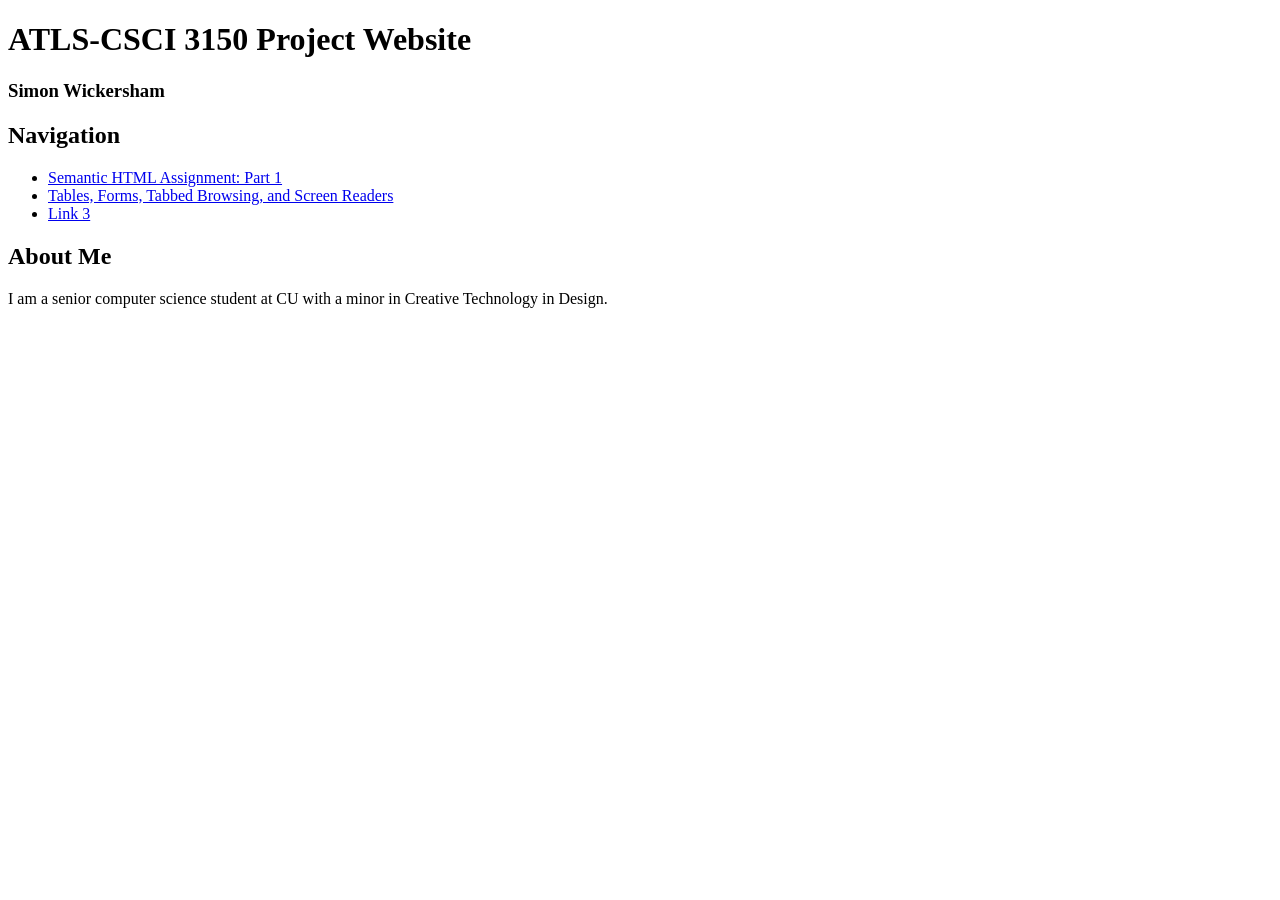
==== index.html @ cf6a7025 "assignment 5 - tables, etc." ====
<!DOCTYPE html>
<html lang="en">
<head>
    <meta charset="UTF-8">
    <meta name="viewport" content="width=device-width, initial-scale=1.0">
    <title>ATLS-CSCI 3150 Project</title>
    <link rel="stylesheet" href="css/index.css">
</head>
<body>
    <header>
        <h1>ATLS-CSCI 3150 Project Website</h1>
        <h3>Simon Wickersham</h3>
    </header>
    <nav>
        <h2 class="sr-only">Navigation</h2>
        <ul>
            <li> <a href="https://kiwickersham.github.io/universal-design/semantic-html-part1">Semantic HTML Assignment: Part 1</a> </li>
            <li> <a href="https://kiwickersham.github.io/universal-design/forms-tables-semantics">Tables, Forms, Tabbed Browsing, and Screen Readers</a> </li>
            <li> <a href="#about-me">Link 3</a></li>
        </ul>
    </nav>
    <main>
        <section id="about-me">
            <h2>About Me</h2>
            <p>I am a senior computer science student at CU with a minor in Creative Technology in Design.</p>
        </section>
    </main>
</body>
</html>
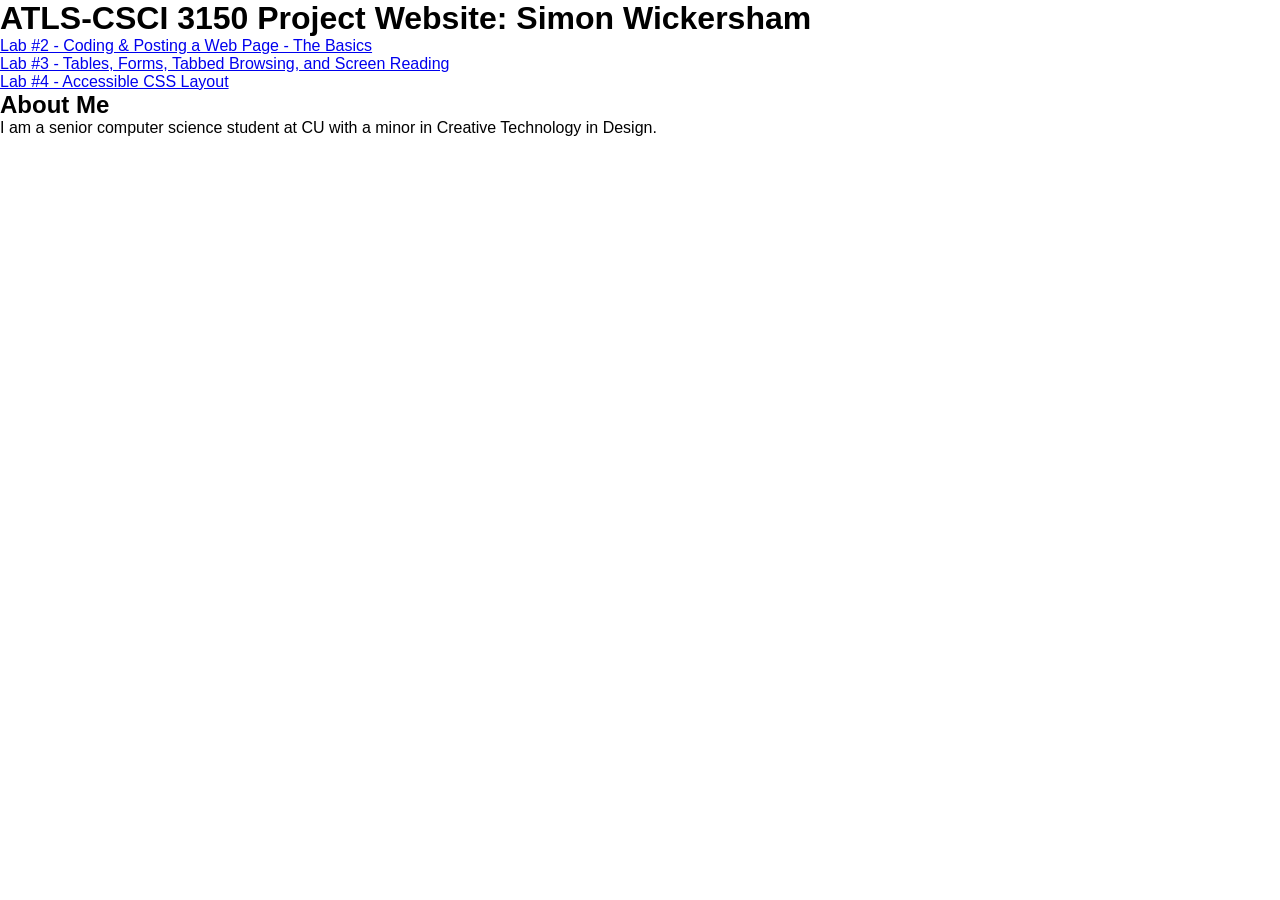
==== commit b436b600: "assignment 6 - responsive design" ====
--- a/index.html
+++ b/index.html
@@ -8,15 +8,14 @@
 </head>
 <body>
     <header>
-        <h1>ATLS-CSCI 3150 Project Website</h1>
-        <h3>Simon Wickersham</h3>
+        <h1>ATLS-CSCI 3150 Project Website: Simon Wickersham</h1>
     </header>
     <nav>
         <h2 class="sr-only">Navigation</h2>
         <ul>
-            <li> <a href="https://kiwickersham.github.io/universal-design/semantic-html-part1">Semantic HTML Assignment: Part 1</a> </li>
-            <li> <a href="https://kiwickersham.github.io/universal-design/forms-tables-semantics">Tables, Forms, Tabbed Browsing, and Screen Readers</a> </li>
-            <li> <a href="#about-me">Link 3</a></li>
+            <li> <a href="https://kiwickersham.github.io/universal-design/semantic-html-part1">Lab #2 - Coding & Posting a Web Page - The Basics</a> </li>
+            <li> <a href="https://kiwickersham.github.io/universal-design/forms-tables-semantics">Lab #3 - Tables, Forms, Tabbed Browsing, and Screen Reading</a> </li>
+            <li> <a href="https://kiwickersham.github.io/universal-design/responsive-design">Lab #4 - Accessible CSS Layout</a></li>
         </ul>
     </nav>
     <main>
--- a/css/index.css
+++ b/css/index.css
@@ -0,0 +1,27 @@
+.sr-only {
+  border: 0;
+  clip: rect(0, 0, 0, 0);
+  height: 1px;
+  margin: -1px;
+  overflow: hidden;
+  padding: 0;
+  position: absolute;
+  white-space: nowrap;
+  width: 1px;
+
+}
+
+/*The CSS reset: every element, before and after*/
+*,
+*:before,
+*:after {
+    box-sizing: border-box;
+    padding:0;
+    margin:0;
+}
+
+body {
+  background-color: white; /*add color + font*/
+  font-family: sans-serif;
+  font-size: 16px;
+}
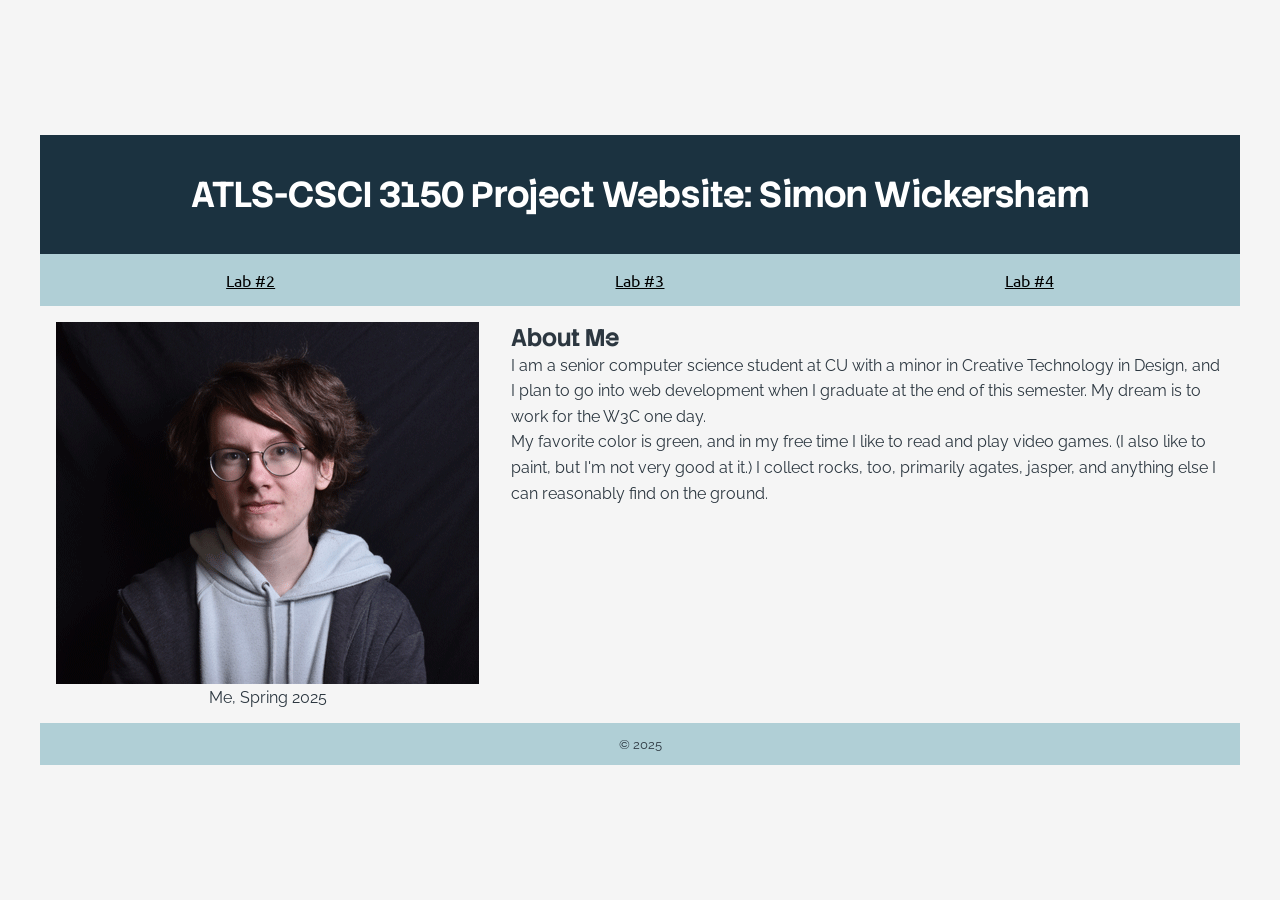
==== commit 9f81f1f7: "project portal checkpoint" ====
--- a/index.html
+++ b/index.html
@@ -7,22 +7,39 @@
     <link rel="stylesheet" href="css/index.css">
 </head>
 <body>
+    <div class="container">
+    <a class="skip-nav" href="#content">Skip to Content</a>
     <header>
         <h1>ATLS-CSCI 3150 Project Website: Simon Wickersham</h1>
     </header>
     <nav>
         <h2 class="sr-only">Navigation</h2>
         <ul>
-            <li> <a href="https://kiwickersham.github.io/universal-design/semantic-html-part1">Lab #2 - Coding & Posting a Web Page - The Basics</a> </li>
-            <li> <a href="https://kiwickersham.github.io/universal-design/forms-tables-semantics">Lab #3 - Tables, Forms, Tabbed Browsing, and Screen Reading</a> </li>
-            <li> <a href="https://kiwickersham.github.io/universal-design/responsive-design">Lab #4 - Accessible CSS Layout</a></li>
+            <li> <a id="lab2" href="https://kiwickersham.github.io/universal-design/semantic-html-part1" onmouseover="l2enter()" onmouseleave="l2leave()">Lab #2</a> </li>
+            <li> <a id="lab3" href="https://kiwickersham.github.io/universal-design/forms-tables-semantics" onmouseover="l3enter()" onmouseleave="l3leave()">Lab #3</a> </li>
+            <li> <a id="lab4" href="https://kiwickersham.github.io/universal-design/responsive-design" onmouseover="l4enter()" onmouseleave="l4leave()">Lab #4</a></li>
         </ul>
     </nav>
-    <main>
+    <main id="content">
         <section id="about-me">
             <h2>About Me</h2>
-            <p>I am a senior computer science student at CU with a minor in Creative Technology in Design.</p>
+            <p>I am a senior computer science student at CU with a minor in Creative Technology in Design, and I plan to go into web development when I graduate at the end of this semester. My dream is to work for the W3C one day.</p>
+            <p>My favorite color is green, and in my free time I like to read and play video games. (I also like to paint, but I'm not very good at it.) I collect rocks, too, primarily agates, jasper, and anything else I can reasonably find on the ground.</p>
         </section>
     </main>
+    <aside>
+        <figure id="pic">
+            <img src="img/myface.png" alt="A young white person with short brown hair and glasses.">
+            <figcaption>Me, Spring 2025</figcaption>
+        </figure>
+    </aside>
+    <footer>
+        <p>
+            <small>&copy; 2025</small>
+        </p>
+    </footer>
+    </div>
+
+    <script src="js/index.js"></script>
 </body>
 </html>
--- a/css/index.css
+++ b/css/index.css
@@ -1,3 +1,5 @@
+@import url('https://fonts.googleapis.com/css2?family=Raleway:ital,wght@0,100..900;1,100..900&family=Stack+Sans+Notch:wght@200..700&family=Ubuntu:ital,wght@0,300;0,400;0,500;0,700;1,300;1,400;1,500;1,700&display=swap');
+
 .sr-only {
   border: 0;
   clip: rect(0, 0, 0, 0);
@@ -20,8 +22,210 @@
     margin:0;
 }
 
+header {
+  text-align: center;
+  background-color: #1B3240;
+  color: white;
+}
+
 body {
-  background-color: white; /*add color + font*/
-  font-family: sans-serif;
+  background-color: whitesmoke; /*add color + font*/
+  font-family: "Raleway", sans-serif;
+  color: #2c3740;
   font-size: 16px;
+}
+
+h1, h2, h3 {
+  font-family: "Stack Sans Notch", sans-serif;
+}
+
+h1 {
+  font-size: 2.25em;
+  padding: 1em;
+}
+
+h2 {
+  font-size: 1.5em;
+}
+
+h3 {
+  font-size: 1.4em;
+}
+
+p {
+  color: #2c3740;
+  line-height: 1.6em;
+}
+
+section {
+  padding: 1em;
+  margin: auto;
+}
+aside {
+  padding: 1em;
+  margin:auto;
+}
+nav {
+  padding: 1em;
+}
+footer {
+  padding: 0.5em;
+}
+
+figcaption {
+  text-align: center;
+}
+
+footer {
+  text-align: center;
+}
+
+.skip-nav {
+  position: absolute;
+  transform: translateY(-200%);
+}
+
+.skip-nav {
+  transition: transform 0.3s;
+}
+
+.container {
+    max-width: 1200px;
+    margin: 0 auto;
+    display: grid;
+    width: 100vw;
+    height: 100vh;
+
+    grid-template-columns: 
+    1fr  2fr;
+
+    grid-template-areas: 
+    "hd  hd"
+    "nv  nv"
+    "pic  abt"
+    "pic  abt"
+    "pic  abt"
+    "ft  ft";
+    place-content: center;
+}
+
+header {
+  grid-area: hd;
+}
+
+nav {
+  grid-area: nv;
+  background-color: #B0CFD6;
+}
+
+main {
+  grid-area: abt;
+  max-height: 100%;
+  background-color: whitesmoke;
+}
+
+aside {
+  grid-area: pic;
+  background-color: whitesmoke;
+}
+
+footer {
+    grid-area: ft;
+    background-color: #B0CFD6;
+}
+
+nav ul {
+    /*flexbox works, but it's not the best way to do overall layout*/
+    display: flex;
+    flex-flow: row nowrap;
+    justify-content: space-around;
+    align-content: center;
+}
+
+nav ul li {
+    list-style: none;
+    font-family: "Ubuntu", sans-serif;
+}
+
+a:link {
+  color: black;
+}
+
+a:visited {
+  color: #1b3240;
+}
+
+a:hover {
+  color: #1b3240;
+}
+
+a:active {
+  /*get all states for redundancy's sake*/
+  color:#1b3240;
+}
+/*and now for the responsive portion*/
+
+/*tablet*/
+@media screen 
+and (min-width: 641px)
+and (max-width: 900px) {
+    .container {
+        grid-template-columns: 
+        1fr 1fr;
+        grid-template-areas: 
+        "hd  hd"
+        "nv  nv"
+        "pic  abt"
+        "pic  abt"
+        "ft  ft";
+        place-content: center;
+    }
+}
+
+/*phone*/
+@media screen 
+and (max-width: 640px) {
+    .container {
+        grid-template-columns: 1fr;
+        grid-template-areas:    
+        "hd"
+        "pic"
+        "abt"
+        "nv"
+        "ft";
+    }
+    nav ul {
+        flex-flow: column nowrap;
+        text-align: center;
+    }
+    nav ul li a {
+        display: block;
+        padding: 10px 5px;
+        margin: 10px;
+        border: 1px solid black;
+        background: #1b3240;
+        color: white;
+    }
+    h2 {
+      text-align: center;
+    }
+    a:link {
+      color: white;
+    }
+
+    a:visited {
+      color: whitesmoke;
+    }
+
+    a:hover {
+      color: whitesmoke;
+    }
+
+    a:active {
+      /*get all states for redundancy's sake*/
+      color:whitesmoke;
+    }
+    section {
+      margin: 0.5em;
+    }
 }
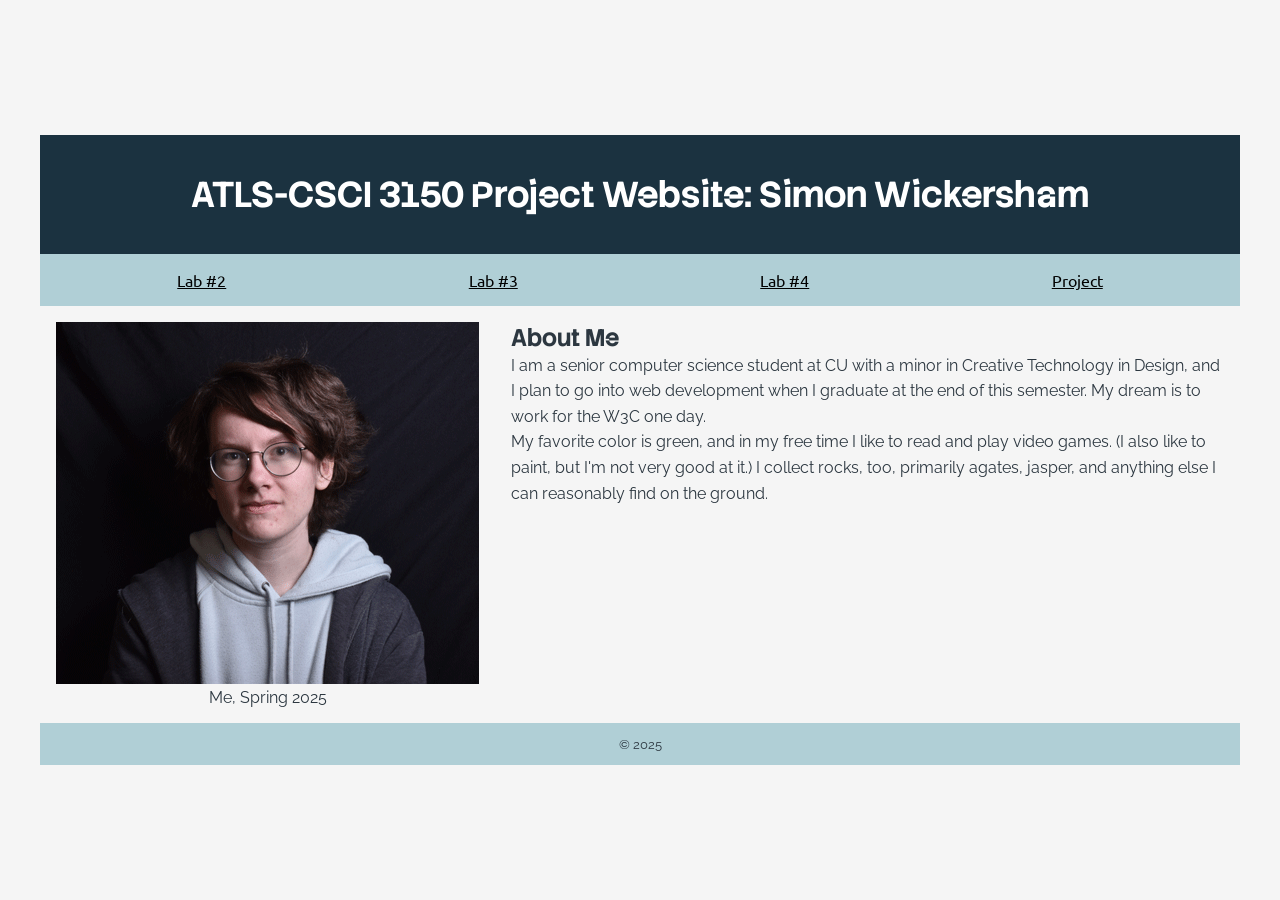
==== commit 776550eb: "portal final updates" ====
--- a/index.html
+++ b/index.html
@@ -3,7 +3,7 @@
 <head>
     <meta charset="UTF-8">
     <meta name="viewport" content="width=device-width, initial-scale=1.0">
-    <title>ATLS-CSCI 3150 Project</title>
+    <title>ATLS-CSCI 3150 Project 1</title>
     <link rel="stylesheet" href="css/index.css">
 </head>
 <body>
@@ -18,6 +18,7 @@
             <li> <a id="lab2" href="https://kiwickersham.github.io/universal-design/semantic-html-part1" onmouseover="l2enter()" onmouseleave="l2leave()">Lab #2</a> </li>
             <li> <a id="lab3" href="https://kiwickersham.github.io/universal-design/forms-tables-semantics" onmouseover="l3enter()" onmouseleave="l3leave()">Lab #3</a> </li>
             <li> <a id="lab4" href="https://kiwickersham.github.io/universal-design/responsive-design" onmouseover="l4enter()" onmouseleave="l4leave()">Lab #4</a></li>
+            <li> <a id="proj" href="https://kiwickersham.github.io/universal-design/project/" onmouseover="penter()" onmouseleave="pleave()">Project</a></li>
         </ul>
     </nav>
     <main id="content">
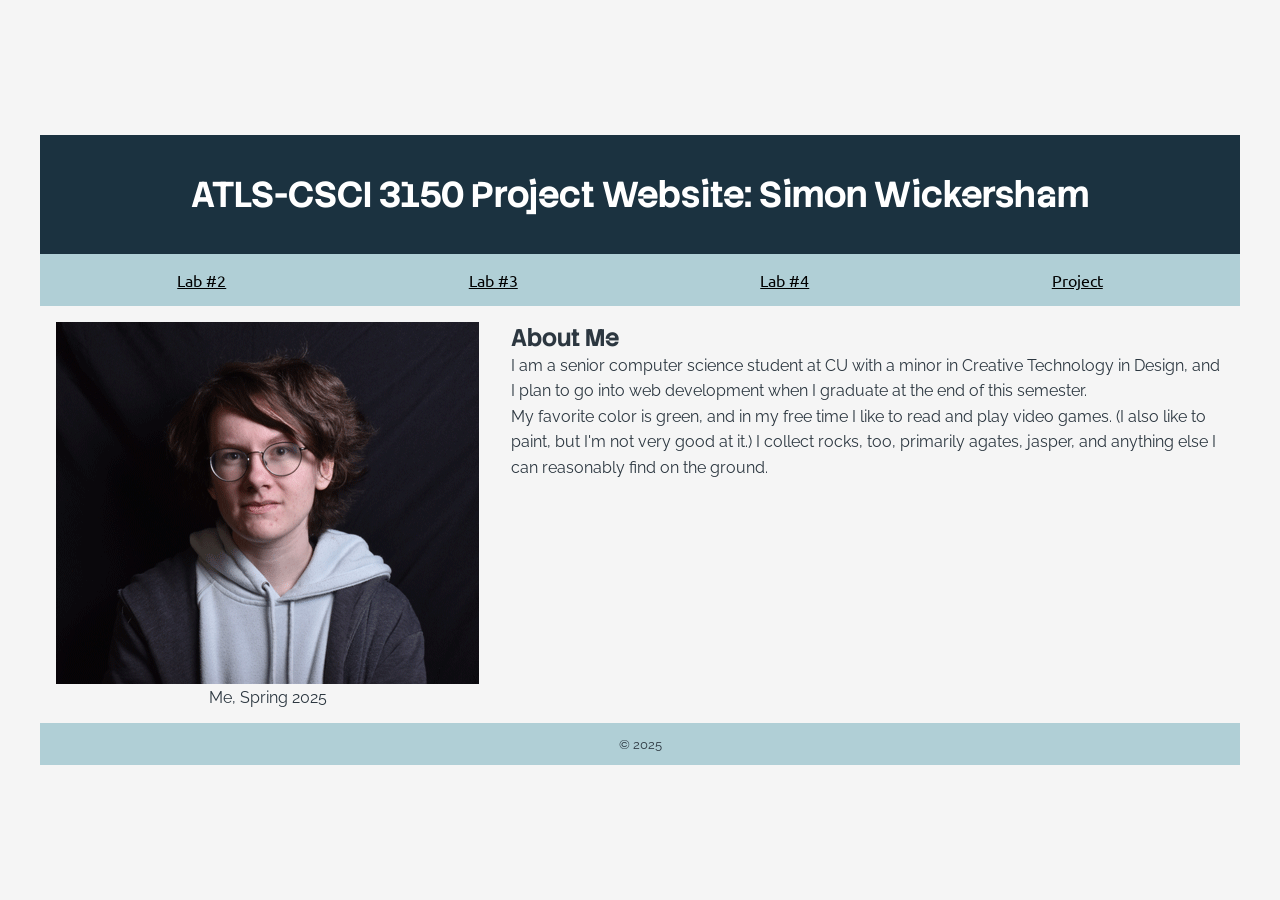
==== commit d2977466: "minor content updates" ====
--- a/index.html
+++ b/index.html
@@ -24,7 +24,7 @@
     <main id="content">
         <section id="about-me">
             <h2>About Me</h2>
-            <p>I am a senior computer science student at CU with a minor in Creative Technology in Design, and I plan to go into web development when I graduate at the end of this semester. My dream is to work for the W3C one day.</p>
+            <p>I am a senior computer science student at CU with a minor in Creative Technology in Design, and I plan to go into web development when I graduate at the end of this semester. </p>
             <p>My favorite color is green, and in my free time I like to read and play video games. (I also like to paint, but I'm not very good at it.) I collect rocks, too, primarily agates, jasper, and anything else I can reasonably find on the ground.</p>
         </section>
     </main>
